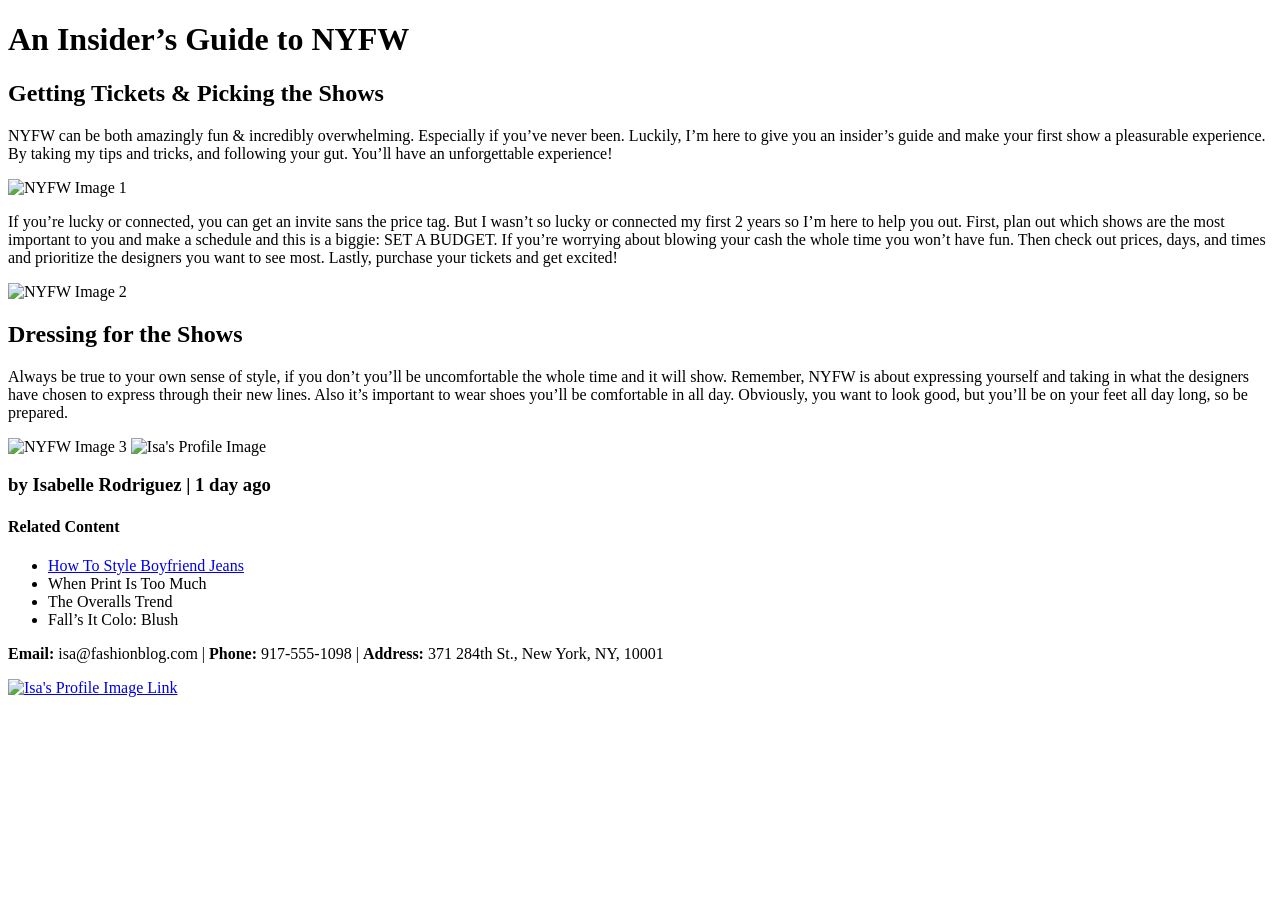
==== Activity/Fashion Blog.html @ 5a8c58d5 "Rename Fashion Blog to Fashion Blog.html" ====
<!DOCTYPE html>
<html>

<head>
    <title>Everyday with Isa</title>
</head>

<body>
    <h1>An Insider’s Guide to NYFW</h1>
    <h2>Getting Tickets & Picking the Shows</h2>
    <p>
        NYFW can be both amazingly fun & incredibly overwhelming. Especially if you’ve never been. Luckily, I’m here to give you an insider’s guide and make your first show a pleasurable experience. By taking my tips and tricks, and following your gut. You’ll have an unforgettable experience!
    </p>
    <img src="https://raw.githubusercontent.com/cbatuic/fashion-blog/main/image-one.jpeg" alt="NYFW Image 1">
    <p>
        If you’re lucky or connected, you can get an invite sans the price tag. But I wasn’t so lucky or connected my first 2 years so I’m here to help you out. First, plan out which shows are the most important to you and make a schedule and this is a biggie: SET A BUDGET. If you’re worrying about blowing your cash the whole time you won’t have fun. Then check out prices, days, and times and prioritize the designers you want to see most. Lastly, purchase your tickets and get excited!
    </p>
    <img src="https://raw.githubusercontent.com/cbatuic/fashion-blog/main/image-two.jpeg" alt="NYFW Image 2">
    <h2>Dressing for the Shows</h2>
    <p>
        Always be true to your own sense of style, if you don’t you’ll be uncomfortable the whole time and it will show. Remember, NYFW is about expressing yourself and taking in what the designers have chosen to express through their new lines. Also it’s important to wear shoes you’ll be comfortable in all day. Obviously, you want to look good, but you’ll be on your feet all day long, so be prepared.
    </p>
    <img src="https://raw.githubusercontent.com/cbatuic/fashion-blog/main/image-three.jpeg" alt="NYFW Image 3">
    <img src="https://raw.githubusercontent.com/cbatuic/fashion-blog/main/profile.jpg" alt="Isa's Profile Image">
    <h3>by Isabelle Rodriguez | 1 day ago</h3>
    <h4>Related Content</h4>
    <ul>
        <li><a href="https://en.wikipedia.org/wiki/New_York_Fashion_Week" target="_blank">How To Style Boyfriend Jeans</a></li>
        <li>When Print Is Too Much</li>
        <li>The Overalls Trend</li>
        <li>Fall’s It Colo: Blush</li>
    </ul>
    <div id="contact">
        <p><strong>Email:</strong> isa@fashionblog.com | <strong>Phone:</strong> 917-555-1098 | <strong>Address:</strong> 371 284th St., New York, NY, 10001</p>
    </div>
    <a href="#contact"><img src="https://raw.githubusercontent.com/cbatuic/fashion-blog/main/profile.jpg" alt="Isa's Profile Image Link"></a>
</body>

</html>
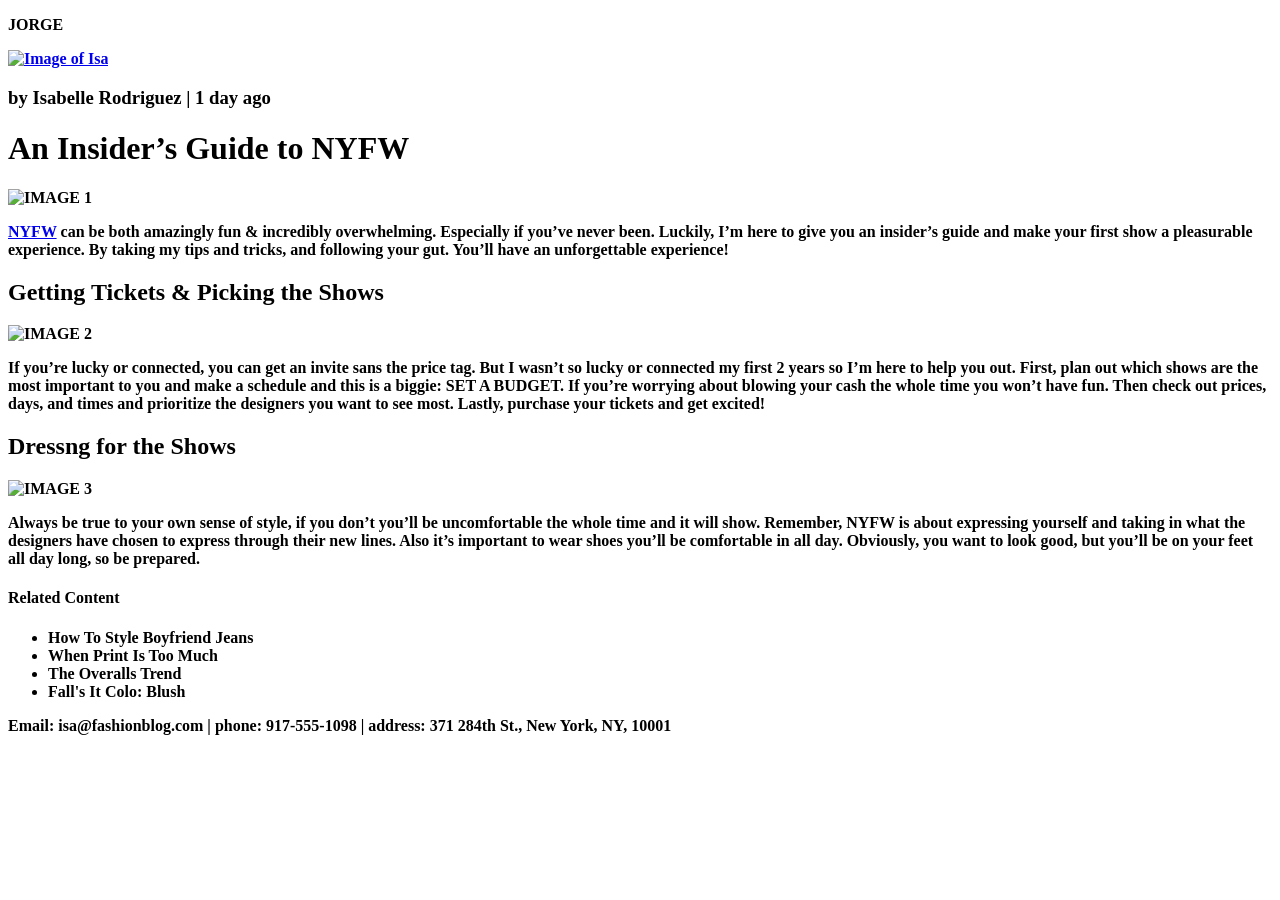
==== commit 91ef7f14: "Update Fashion Blog.html" ====
--- a/Activity/Fashion Blog.html
+++ b/Activity/Fashion Blog.html
@@ -1,40 +1,89 @@
 <!DOCTYPE html>
 <html>
+    <head>
+        <link rel="stylesheet" href="fashionblog.css">
 
-<head>
-    <title>Everyday with Isa</title>
-</head>
+    </head>
+    <body>
+        <div class="head">
+            <div class="parhead"><p class="name"><strong>JORGE<span class="OO"></div>
+        </div>
+    <div class="container">
 
-<body>
-    <h1>An Insider’s Guide to NYFW</h1>
-    <h2>Getting Tickets & Picking the Shows</h2>
-    <p>
-        NYFW can be both amazingly fun & incredibly overwhelming. Especially if you’ve never been. Luckily, I’m here to give you an insider’s guide and make your first show a pleasurable experience. By taking my tips and tricks, and following your gut. You’ll have an unforgettable experience!
-    </p>
-    <img src="https://raw.githubusercontent.com/cbatuic/fashion-blog/main/image-one.jpeg" alt="NYFW Image 1">
-    <p>
-        If you’re lucky or connected, you can get an invite sans the price tag. But I wasn’t so lucky or connected my first 2 years so I’m here to help you out. First, plan out which shows are the most important to you and make a schedule and this is a biggie: SET A BUDGET. If you’re worrying about blowing your cash the whole time you won’t have fun. Then check out prices, days, and times and prioritize the designers you want to see most. Lastly, purchase your tickets and get excited!
-    </p>
-    <img src="https://raw.githubusercontent.com/cbatuic/fashion-blog/main/image-two.jpeg" alt="NYFW Image 2">
-    <h2>Dressing for the Shows</h2>
-    <p>
-        Always be true to your own sense of style, if you don’t you’ll be uncomfortable the whole time and it will show. Remember, NYFW is about expressing yourself and taking in what the designers have chosen to express through their new lines. Also it’s important to wear shoes you’ll be comfortable in all day. Obviously, you want to look good, but you’ll be on your feet all day long, so be prepared.
-    </p>
-    <img src="https://raw.githubusercontent.com/cbatuic/fashion-blog/main/image-three.jpeg" alt="NYFW Image 3">
-    <img src="https://raw.githubusercontent.com/cbatuic/fashion-blog/main/profile.jpg" alt="Isa's Profile Image">
-    <h3>by Isabelle Rodriguez | 1 day ago</h3>
-    <h4>Related Content</h4>
-    <ul>
-        <li><a href="https://en.wikipedia.org/wiki/New_York_Fashion_Week" target="_blank">How To Style Boyfriend Jeans</a></li>
-        <li>When Print Is Too Much</li>
-        <li>The Overalls Trend</li>
-        <li>Fall’s It Colo: Blush</li>
-    </ul>
-    <div id="contact">
-        <p><strong>Email:</strong> isa@fashionblog.com | <strong>Phone:</strong> 917-555-1098 | <strong>Address:</strong> 371 284th St., New York, NY, 10001</p>
+        
+
+       
+        <div class="Isa-container">
+            <div class="Isa-image">
+                <a href="#contact"><img src="https://raw.githubusercontent.com/cbatuic/fashion-blog/main/profile.jpg" alt="Image of Isa" class="Isa-image" >
+                </a>
+
+            </div>
+            <div class="Isa-extra">
+                <h3>by Isabelle Rodriguez | 1 day ago</h3>
+            </div>
+            
+          
+        </div>
+          
+          
+       
+        <div class="Title"><h1>An Insider’s Guide to NYFW</h1></div>
+
+
+        <div class="part-1">
+            <img src="https://raw.githubusercontent.com/cbatuic/fashion-blog/main/image-one.jpeg" alt="IMAGE 1" class="img1">
+            <p  class="NYFW"><a href="https://en.wikipedia.org/wiki/New_York_Fashion_Week" target="_blank">NYFW</a> can be both amazingly fun & incredibly
+            overwhelming. Especially if you’ve never been. Luckily, I’m here to give you an insider’s guide and
+            make your first show a pleasurable experience. By taking my tips and tricks, and following your
+            gut. You’ll have an unforgettable experience!</p>
+        </div>
+        
+        
+        <div class = "part-2">
+            <h2>Getting Tickets & Picking the Shows</h2>
+            <img src="https://raw.githubusercontent.com/cbatuic/fashion-blog/main/image-two.jpeg" alt="IMAGE 2">
+           <p>
+            If you’re lucky or connected, you can get an invite sans the price tag. But I wasn’t so lucky or
+            connected my first 2 years so I’m here to help you out. First, plan out which shows are the most
+            important to you and make a schedule and this is a biggie: SET A BUDGET. If you’re worrying
+            about blowing your cash the whole time you won’t have fun. Then check out prices, days, and
+            times and prioritize the designers you want to see most. Lastly, purchase your tickets and get
+            excited!
+           </p>
+
+        </div>
+
+        <div class="part-3">
+            <h2>Dressng for the Shows</h2>
+            <img src="https://raw.githubusercontent.com/cbatuic/fashion-blog/main/image-three.jpeg" alt="IMAGE 3">
+            <p>
+                Always be true to your own sense of
+                style, if you don’t you’ll be uncomfortable the whole time and it will show. Remember, NYFW is
+                about expressing yourself and taking in what the designers have chosen to express through their
+                new lines. Also it’s important to wear shoes you’ll be comfortable in all day. Obviously, you want to
+                look good, but you’ll be on your feet all day long, so be prepared.  
+            </p>
+        </div>
+        
+        <div class="related-content">
+            <h4>Related Content</h4>
+            <ul>
+            <li>How To Style Boyfriend Jeans</li>
+            <li>When Print Is Too Much</li>
+            <li>The Overalls Trend</li>
+            <li>Fall's It Colo: Blush</li>
+            </ul>
+        </div>
+
+        <div id="contact">
+            <p>
+                <strong>Email:</strong> isa@fashionblog.com | <Strong>phone:</Strong> 917-555-1098 | <strong>address:</strong> 371 284th St., New York, NY,
+                10001  
+            </p>
+
+        </div>
     </div>
-    <a href="#contact"><img src="https://raw.githubusercontent.com/cbatuic/fashion-blog/main/profile.jpg" alt="Isa's Profile Image Link"></a>
-</body>
 
+    </body>
 </html>
-
